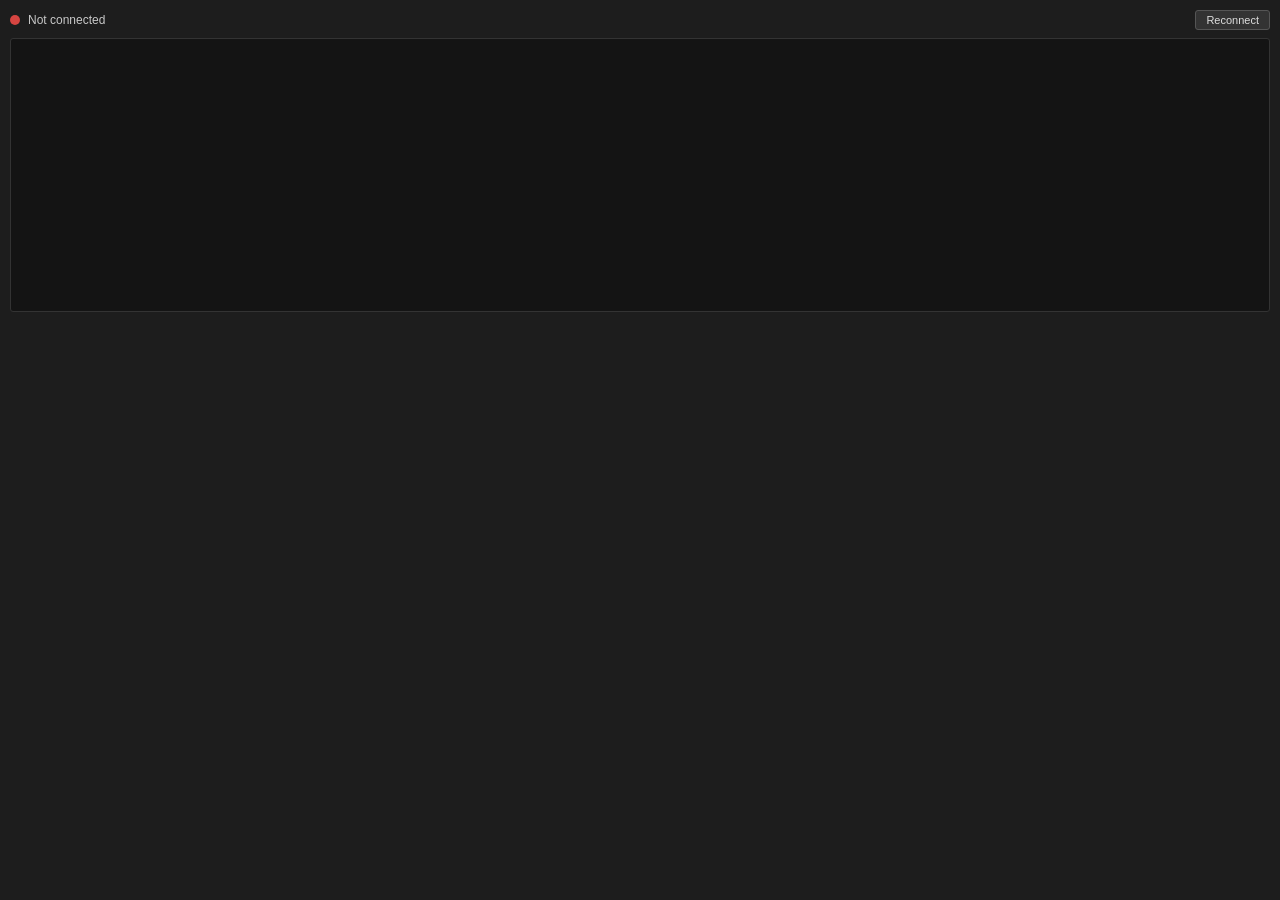
==== plugin/index.html @ 2bd8592e "Initial release: v0.2.0" ====
<!DOCTYPE html>
<html>
<head>
  <style>
    body {
      margin: 0;
      padding: 10px;
      background: #1d1d1d;
      color: #c8c8c8;
      font-family: -apple-system, "Segoe UI", sans-serif;
      font-size: 12px;
    }
    #statusRow {
      display: flex;
      align-items: center;
      gap: 8px;
      margin-bottom: 8px;
    }
    #dot {
      width: 10px;
      height: 10px;
      border-radius: 50%;
      background: #d64541; /* red = disconnected */
      flex: 0 0 auto;
    }
    #dot.connected { background: #3fa45b; }
    #dot.connecting { background: #d9a441; }
    #statusText { flex: 1 1 auto; }
    button {
      background: #333;
      color: #ddd;
      border: 1px solid #555;
      border-radius: 3px;
      padding: 3px 10px;
      font-size: 11px;
      cursor: pointer;
    }
    button:hover { background: #444; }
    #log {
      background: #141414;
      border: 1px solid #333;
      border-radius: 3px;
      padding: 6px;
      height: 260px;
      overflow-y: auto;
      font-family: Menlo, Consolas, monospace;
      font-size: 11px;
      line-height: 1.5;
      white-space: pre-wrap;
      word-break: break-all;
    }
    .ok  { color: #7cbf8a; }
    .err { color: #e08a86; }
    .cmd { color: #8ab4d8; }
  </style>
</head>
<body>
  <div id="statusRow">
    <div id="dot"></div>
    <div id="statusText">Not connected</div>
    <button id="reconnectBtn">Reconnect</button>
  </div>
  <div id="log"></div>
  <script src="main.js"></script>
</body>
</html>
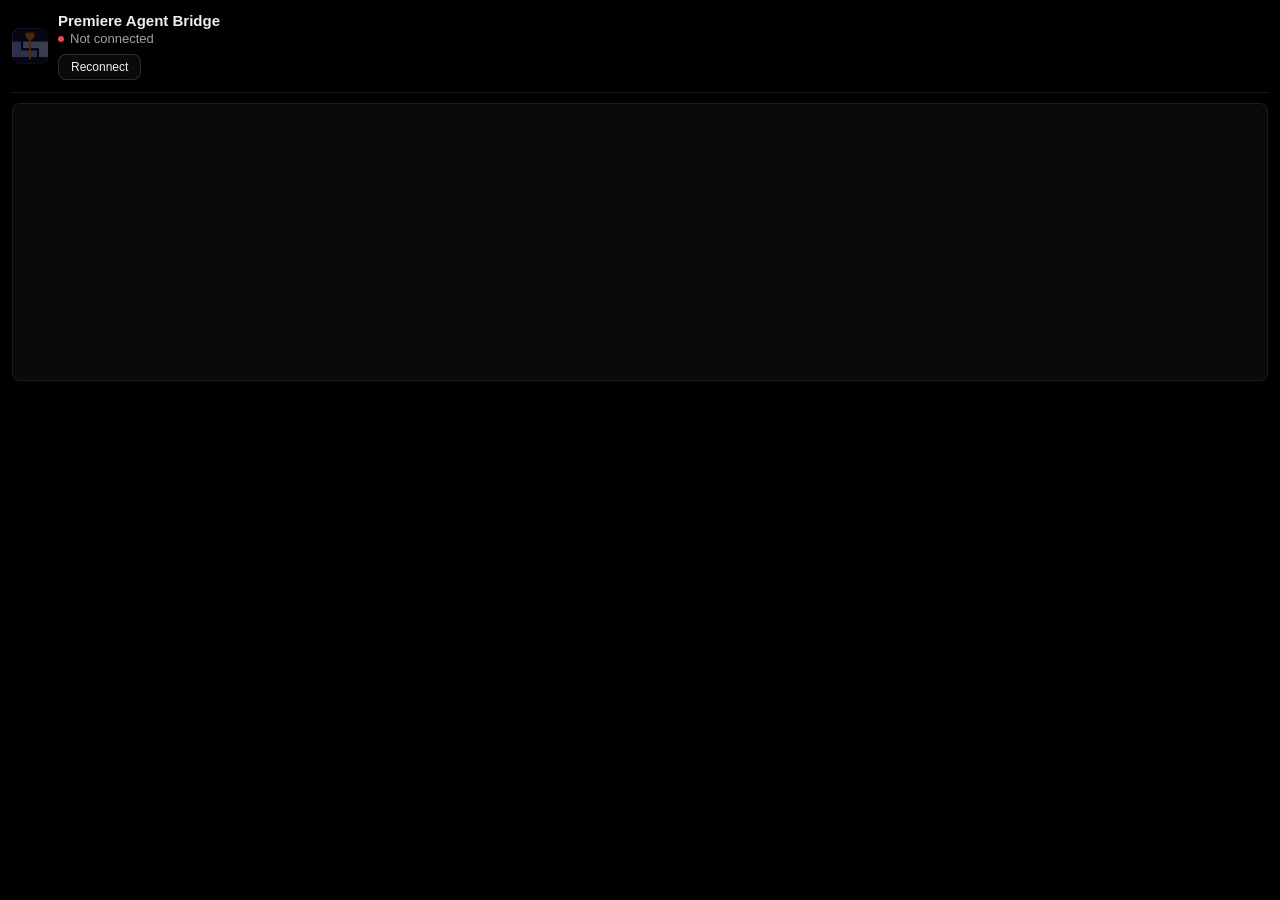
==== commit 8cc53cb7: "v0.6.0: the icon, a friendlier panel, the silent-clip fix Co-Authored-By: Claude Opus 5.5 <noreply@a" ====
--- a/plugin/index.html
+++ b/plugin/index.html
@@ -2,63 +2,123 @@
 <html>
 <head>
   <style>
+    /* The website's look: pure black, hairline rules, white type, the icon's lavender for commands. */
+    html { height: 100%; }
     body {
+      height: 100%;
+      box-sizing: border-box;
+      overflow-y: auto; /* a short panel scrolls to the first-run steps and the log */
       margin: 0;
-      padding: 10px;
-      background: #1d1d1d;
-      color: #c8c8c8;
-      font-family: -apple-system, "Segoe UI", sans-serif;
-      font-size: 12px;
+      padding: 12px;
+      background: #000;
+      color: #a1a1a1;
+      font-family: "Segoe UI", "Microsoft YaHei UI", -apple-system, sans-serif;
+      font-size: 13px;
     }
+    /* UXP ignores flex gap: spacing is margins. */
+    #brand {
+      display: flex;
+      align-items: center;
+      padding-bottom: 12px;
+      margin-bottom: 10px;
+      border-bottom: 1px solid rgba(255, 255, 255, 0.1);
+    }
+    /* The icon is the running light: full colour while the broker is connected, faded otherwise. */
+    #logo { width: 36px; height: 36px; flex: 0 0 auto; margin-right: 10px; opacity: 0.3; }
+    #brand.connecting #logo { opacity: 0.6; }
+    #brand.connected #logo { opacity: 1; }
+    #titles { flex: 1 1 auto; }
+    #title { color: #ededed; font-size: 15px; font-weight: 600; }
     #statusRow {
       display: flex;
       align-items: center;
-      gap: 8px;
-      margin-bottom: 8px;
+      margin-top: 2px;
     }
     #dot {
-      width: 10px;
-      height: 10px;
-      border-radius: 50%;
-      background: #d64541; /* red = disconnected */
+      width: 6px;
+      height: 6px;
+      border-radius: 3px;
+      background: #e5484d; /* red = disconnected */
       flex: 0 0 auto;
+      margin-right: 6px;
     }
-    #dot.connected { background: #3fa45b; }
-    #dot.connecting { background: #d9a441; }
+    #dot.connected { background: #3fb950; }
+    #dot.connecting { background: #d29922; }
     #statusText { flex: 1 1 auto; }
-    button {
-      background: #333;
-      color: #ddd;
-      border: 1px solid #555;
-      border-radius: 3px;
-      padding: 3px 10px;
-      font-size: 11px;
+    #buttons { display: flex; margin-top: 8px; } /* under the status, so a narrow panel keeps them in view */
+    /* Buttons are divs: UXP draws a <button> in its own light style and ignores its background. */
+    .btn {
+      display: inline-block;
+      margin-right: 6px;
+      background: #0a0a0a;
+      color: #ededed;
+      border: 1px solid rgba(255, 255, 255, 0.14);
+      border-radius: 8px;
+      padding: 5px 12px;
+      font-size: 12px;
       cursor: pointer;
     }
-    button:hover { background: #444; }
+    .btn:hover { background: #1a1a1a; }
+    #startBtn { display: none; background: #fff; color: #000; border-color: #fff; } /* main.js shows it while the panel has no broker */
+    #startBtn:hover { background: #d9d9d9; }
+    #hint { color: #ededed; font-size: 13px; line-height: 1.5; margin-bottom: 10px; }
+    #hint:empty { display: none; }
+    #guide { display: none; margin: -4px 0 12px 0; }
+    .step { color: #ededed; font-size: 13px; line-height: 1.5; margin-top: 8px; }
+    .note { color: #a1a1a1; font-size: 12px; line-height: 1.5; margin-top: 4px; }
+    #prompt {
+      display: block; /* inline, UXP leaves a tall gap above it */
+      width: 100%;
+      height: 120px; /* the sentence wraps to five or six lines in a narrow panel */
+      margin: 4px 0 0 0;
+      background: #0a0a0a;
+      color: #ededed;
+      border: 1px solid rgba(255, 255, 255, 0.14);
+      border-radius: 8px;
+      padding: 6px 8px;
+      font-size: 12px;
+    }
     #log {
-      background: #141414;
-      border: 1px solid #333;
-      border-radius: 3px;
-      padding: 6px;
+      background: #0a0a0a;
+      border: 1px solid rgba(255, 255, 255, 0.08);
+      border-radius: 8px;
+      padding: 8px;
       height: 260px;
       overflow-y: auto;
       font-family: Menlo, Consolas, monospace;
-      font-size: 11px;
+      font-size: 12px;
       line-height: 1.5;
       white-space: pre-wrap;
       word-break: break-all;
     }
-    .ok  { color: #7cbf8a; }
-    .err { color: #e08a86; }
-    .cmd { color: #8ab4d8; }
+    .ok  { color: #8fd19e; }
+    .err { color: #ff8c82; }
+    .cmd { color: #9999ff; }
   </style>
 </head>
 <body>
-  <div id="statusRow">
-    <div id="dot"></div>
-    <div id="statusText">Not connected</div>
-    <button id="reconnectBtn">Reconnect</button>
+  <div id="brand">
+    <img id="logo" src="icon.png" alt="">
+    <div id="titles">
+      <div id="title">Premiere Agent Bridge</div>
+      <div id="statusRow">
+        <div id="dot"></div>
+        <div id="statusText">Not connected</div>
+      </div>
+      <div id="buttons">
+        <div id="startBtn" class="btn" role="button" title="Open start_bridge.bat: the broker's console window">Start bridge</div>
+        <div id="reconnectBtn" class="btn" role="button">Reconnect</div>
+      </div>
+    </div>
+  </div>
+  <div id="hint"></div>
+  <div id="guide">
+    <!-- the words come from main.js (UI), in Premiere's UI language -->
+    <div id="step1" class="step"></div>
+    <div id="note1" class="note"></div>
+    <div id="step2" class="step"></div>
+    <textarea id="prompt" readonly></textarea>
+    <div id="note2" class="note"></div>
   </div>
   <div id="log"></div>
   <script src="main.js"></script>
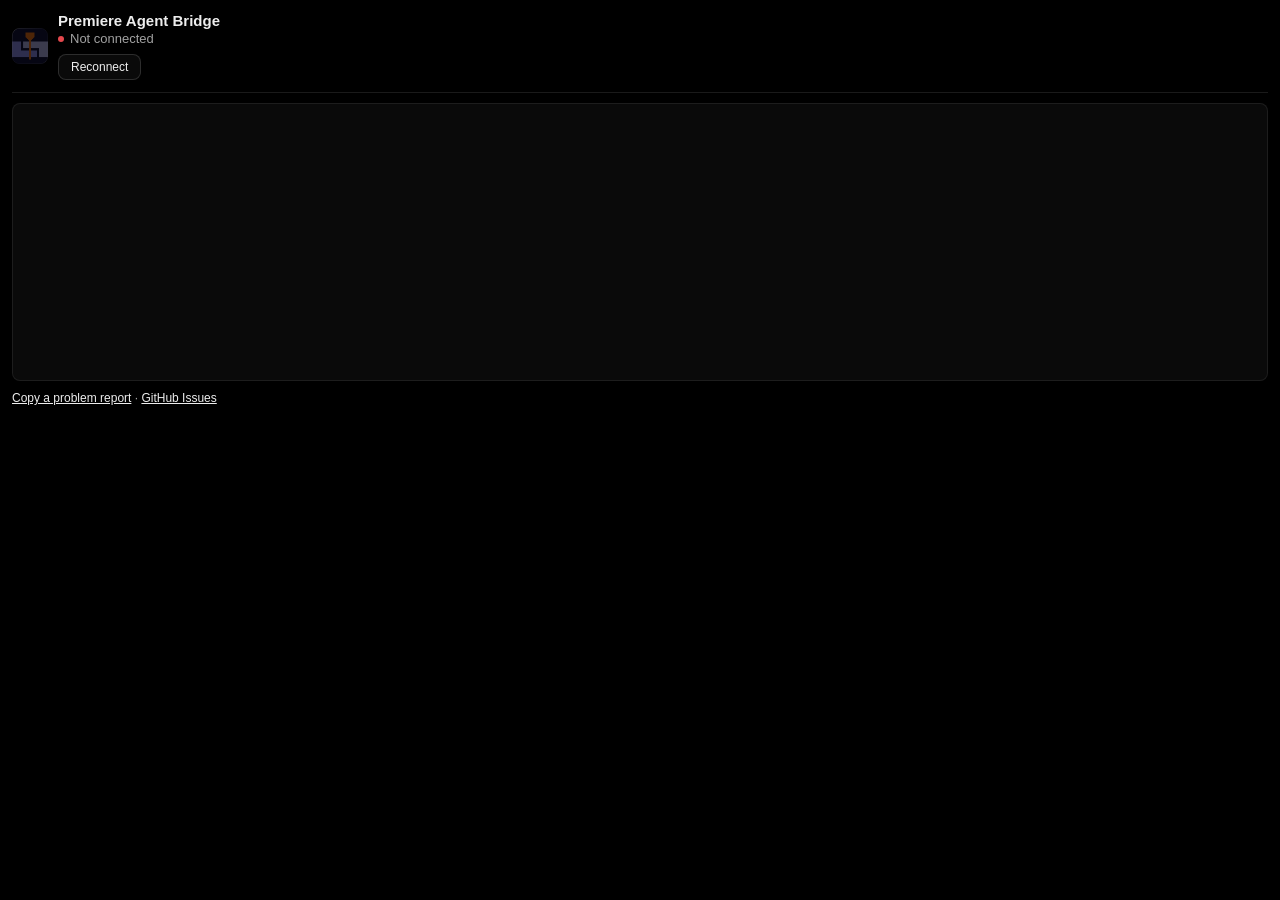
==== commit 96daf363: "v0.7.0: security review, installer, MCP server Security (the release gate, SECURITY_REVIEW.md): the " ====
--- a/plugin/index.html
+++ b/plugin/index.html
@@ -91,6 +91,28 @@
       white-space: pre-wrap;
       word-break: break-all;
     }
+    /* The update notice and the support links: quiet grey lines; their actions are underlined words, not buttons. */
+    #update { display: none; color: #a1a1a1; font-size: 12px; line-height: 1.5; margin: -2px 0 10px 0; }
+    #updateText { color: #ededed; }
+    .link { color: #ededed; text-decoration: underline; cursor: pointer; }
+    .link:hover { color: #fff; }
+    .sep { color: #a1a1a1; }
+    #support { color: #a1a1a1; font-size: 12px; line-height: 1.5; margin-top: 8px; }
+    #reportBox { display: none; margin-top: 8px; }
+    #reportText {
+      display: block;
+      width: 100%;
+      height: 180px;
+      margin: 4px 0 0 0;
+      background: #0a0a0a;
+      color: #ededed;
+      border: 1px solid rgba(255, 255, 255, 0.14);
+      border-radius: 8px;
+      padding: 6px 8px;
+      font-family: Menlo, Consolas, monospace;
+      font-size: 11px;
+    }
+    #reportButtons { display: flex; margin-top: 6px; }
     .ok  { color: #8fd19e; }
     .err { color: #ff8c82; }
     .cmd { color: #9999ff; }
@@ -111,6 +133,10 @@
       </div>
     </div>
   </div>
+  <div id="update" role="status">
+    <!-- shown by main.js while the broker knows a newer release (lib/support.js notice) -->
+    <span id="updateText"></span><span id="updateViewGroup"><span class="sep"> · </span><span id="updateView" class="link" role="button">View</span></span><span class="sep"> · </span><span id="updateSkip" class="link" role="button">Skip this version</span>
+  </div>
   <div id="hint"></div>
   <div id="guide">
     <!-- the words come from main.js (UI), in Premiere's UI language -->
@@ -121,6 +147,17 @@
     <div id="note2" class="note"></div>
   </div>
   <div id="log"></div>
+  <div id="support">
+    <span id="reportBtn" class="link" role="button">Copy a problem report</span><span class="sep"> · </span><span id="issuesBtn" class="link" role="button">GitHub Issues</span>
+  </div>
+  <div id="reportBox">
+    <div id="reportNote" class="note"></div>
+    <textarea id="reportText" readonly></textarea>
+    <div id="reportButtons">
+      <div id="reportClose" class="btn" role="button">Close</div>
+    </div>
+    <div id="reportStatus" class="note"></div>
+  </div>
   <script src="main.js"></script>
 </body>
 </html>
